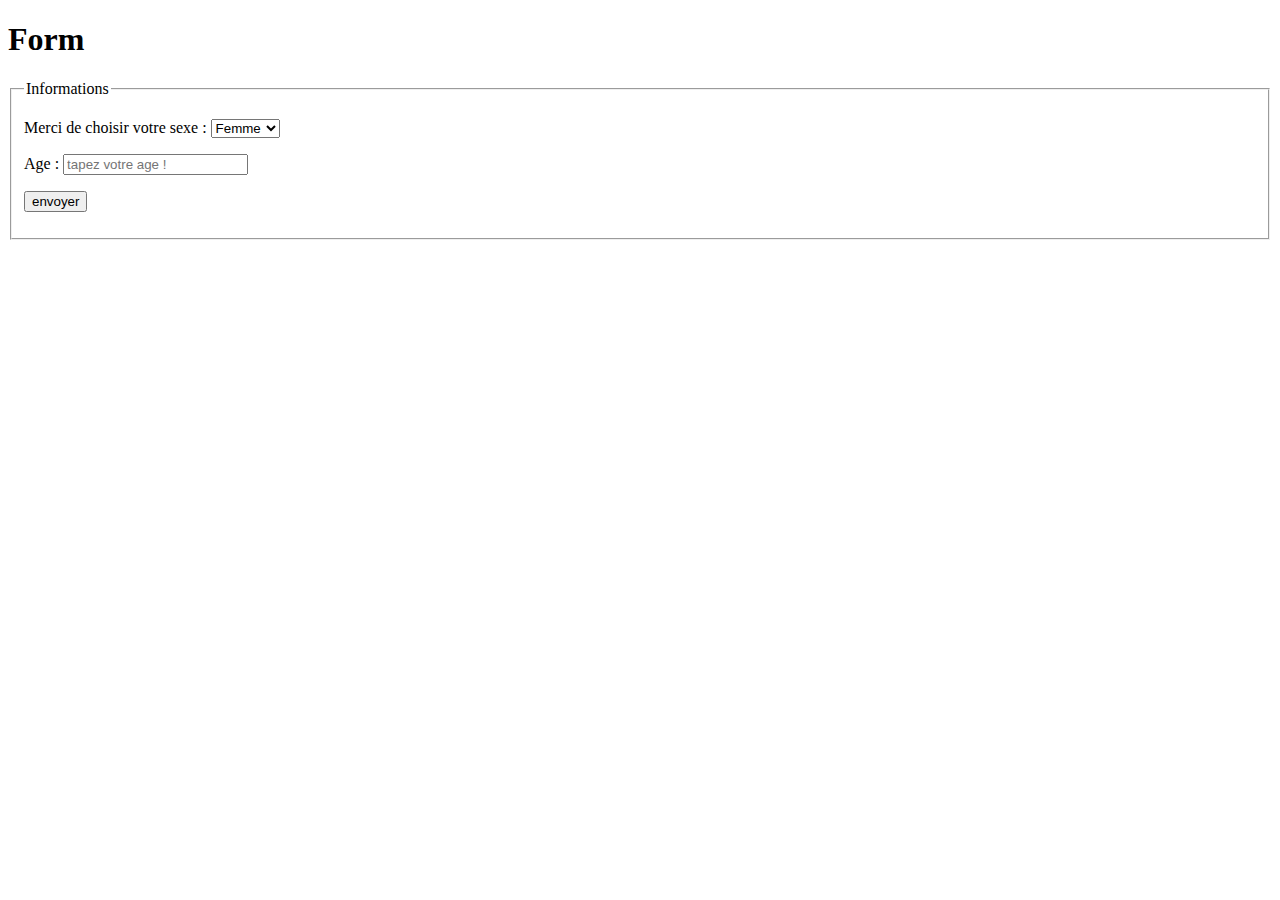
==== formulaire.html @ 90e2c8cf "modif mise en page base et renseignement du form post et modif php en html" ====
<!doctype html>
<html>
<head>
    <title>formulaire</title>
    <meta charset="UTF-8"/>
</head>

<body>
    <h1>Form</h1>
    <!--method get-->

    <!--metohd post plus securiser que GET
    le action="#" permet de renvoyer à lui même sinon on renseigne vers quel fichier envoyer-->   
    <form name="name_Form" method="POST" action="#">
        <fieldset>
            <legend>Informations</legend>
                <p>
                    <label for="Genre">Merci de choisir votre sexe : </label>

                    <select id="Genre" name="genre">
                        <option value="Femme">Femme</option>
                        <option value="Homme">Homme</option>
                    </select>
                </p>

                <p>
                    <label>Age : </label><input type="text" name="age" placeholder="tapez votre age !"/>
                </p>
            
                <p>
                    <input type="submit" name="envoyer" value="envoyer"/>
                </P>        
        </fieldset>
    </form>
</body>
</html>
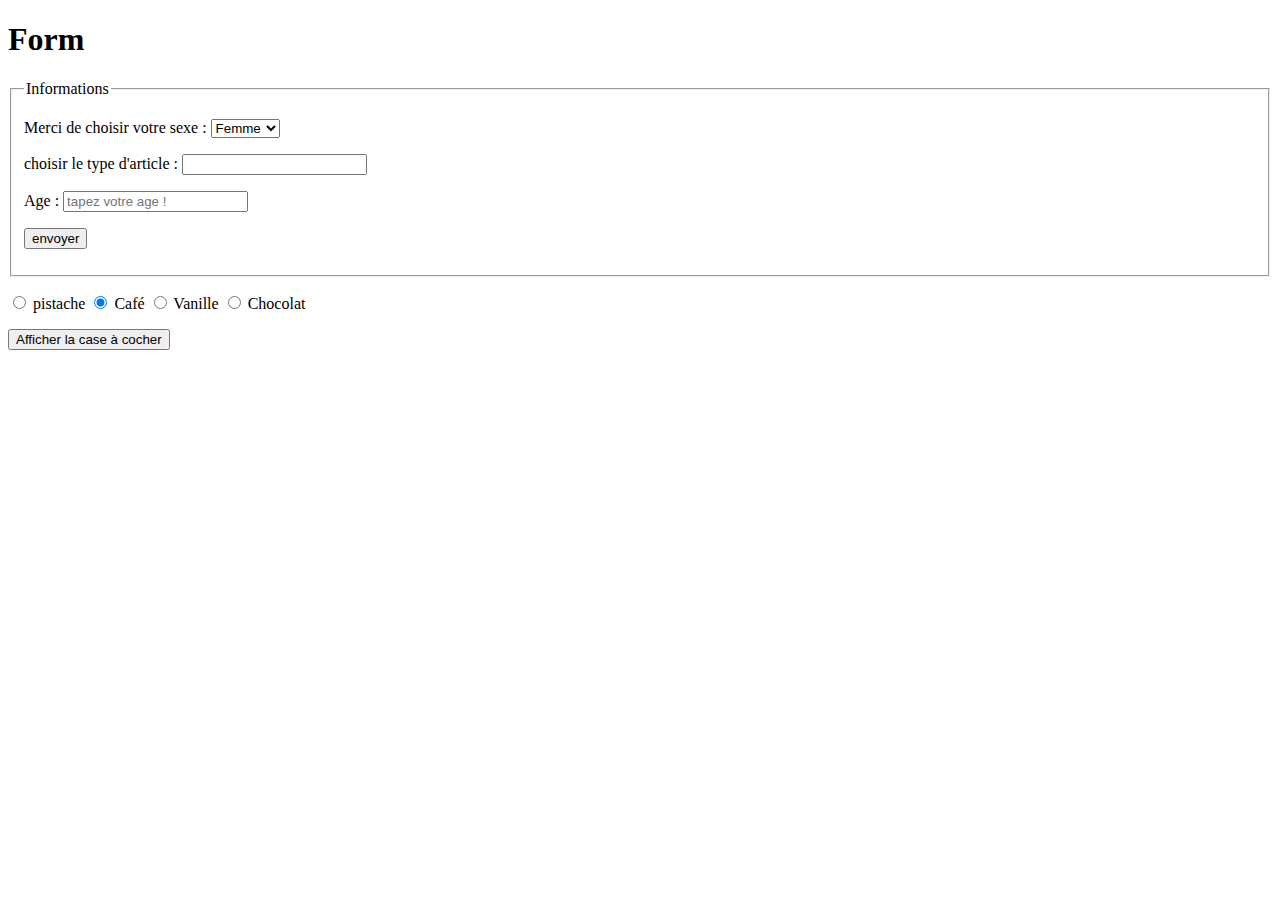
==== commit cd0f99be: "ajout de plusieurs fichiers" ====
--- a/formulaire.html
+++ b/formulaire.html
@@ -16,21 +16,49 @@
             <legend>Informations</legend>
                 <p>
                     <label for="Genre">Merci de choisir votre sexe : </label>
-
                     <select id="Genre" name="genre">
                         <option value="Femme">Femme</option>
                         <option value="Homme">Homme</option>
                     </select>
                 </p>
-
+                   <!-- Datalist ecrit à notre place et ne nous permet pas de modification sans effacer à la main -->
+               <p>
+                    <label for="Categorie">choisir le type d'article :</label>
+                    <input list="Categorie" id="Categ" name="Categ" />
+                    <datalist id="Categorie">
+                        <option value="PC">
+                        <option value="CD">
+                        <option value="DVD">
+                        <option value="Livres">
+                        <option value="Autres">
+                    </datalist>
+                </p>
                 <p>
-                    <label>Age : </label><input type="text" name="age" placeholder="tapez votre age !"/>
+                    <label>Age : </label>
+                    <input type="text" name="age" placeholder="tapez votre age !"/>
                 </p>
-            
                 <p>
                     <input type="submit" name="envoyer" value="envoyer"/>
                 </P>        
         </fieldset>
     </form>
+    <form>
+            <p>
+                <input type="radio" id="pistache" name="parfum" value="la Pistache">
+                <label for="pistache">pistache</label>
+
+                <input type="radio" id="Café" name="parfum" value="le Café" checked>
+                <label for="Café">Café</label>
+
+                <input type="radio" id="Vanille" name="parfum" value="la Vanille">
+                <label for="Vanille">Vanille</label>
+
+                <input type="radio" id="Chocolat" name="parfum" value="le Chocolat">
+                <label for="Chocolat">Chocolat</label>
+            </p>
+            <p>
+                <button type="button" name="popup" value="infoParfum" onclick="popupParfum()">Afficher la case à cocher</button>
+            </p>
+        </form>
 </body>
 </html>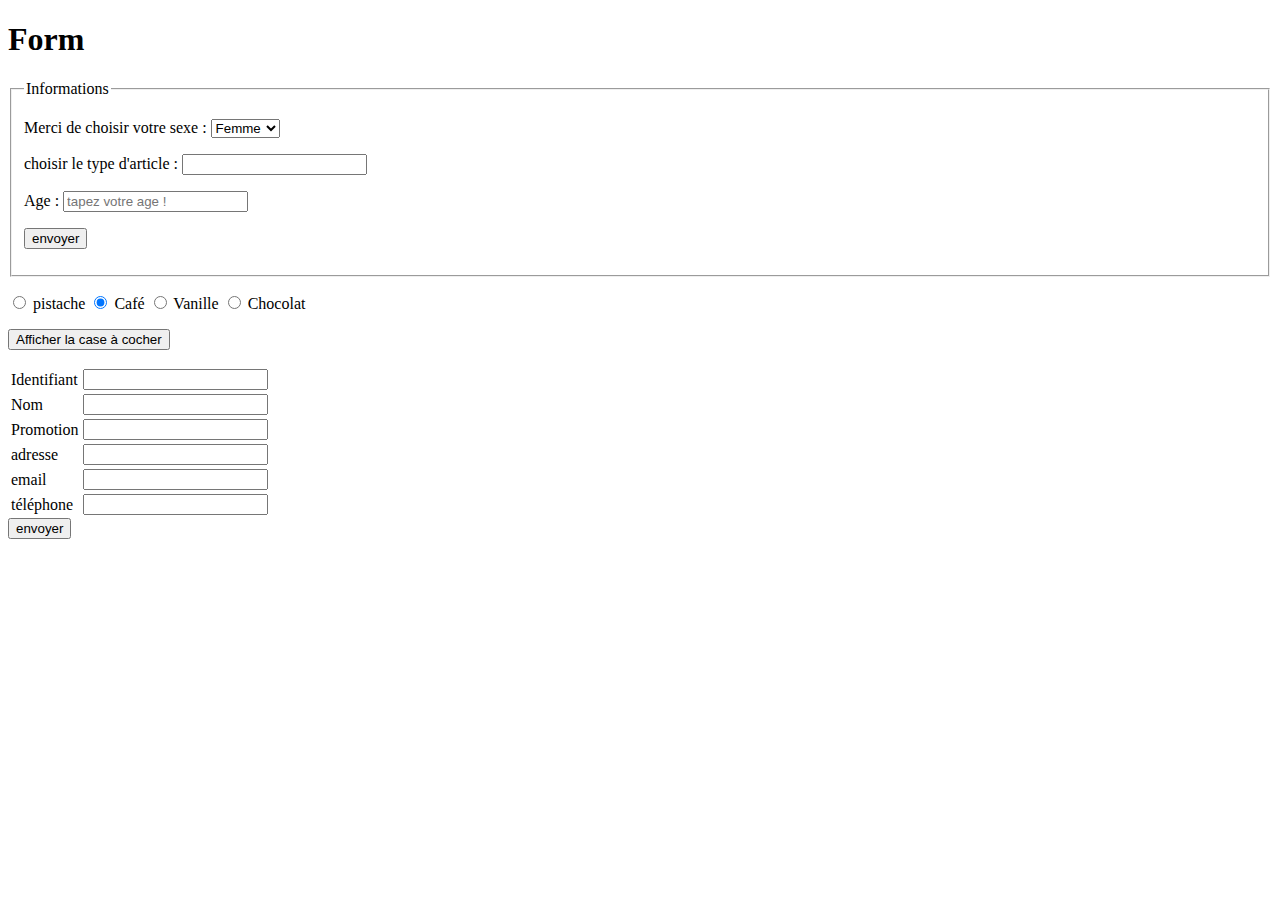
==== commit 4f226a0e: "ajout d'un formulaire sous format tableau" ====
--- a/formulaire.html
+++ b/formulaire.html
@@ -42,6 +42,7 @@
                 </P>        
         </fieldset>
     </form>
+    
     <form>
             <p>
                 <input type="radio" id="pistache" name="parfum" value="la Pistache">
@@ -60,5 +61,18 @@
                 <button type="button" name="popup" value="infoParfum" onclick="popupParfum()">Afficher la case à cocher</button>
             </p>
         </form>
+
+        <!--onSubmit="return" check()" ACTION="gagne.php"-->
+        <FORM NAME="Fcontact"  METHOD="post">
+                <TABLE>
+                    <TR><TD>Identifiant</TD><TD><INPUT TYPE="text" NAME="identite"/></TD></TR>
+                    <TR><TD>Nom</TD><TD><INPUT TYPE="text" NAME="lenom"/></TD></TR>
+                    <TR><TD>Promotion</TD><TD><INPUT TYPE="text" NAME="promotion"/></TD></TR>
+                    <TR><TD>adresse</TD><TD><INPUT TYPE="text" NAME="adr"/></TD></TR>
+                    <TR><TD>email</TD><TD><INPUT TYPE="text" NAME="Email"/></TD></TR>
+                    <TR><TD>téléphone</TD><TD><INPUT TYPE="text" NAME="tel"/></TD></TR>
+                </TABLE>
+                <INPUT TYPE="submit" name="envoyer" value="envoyer"/>
+            </FORM>
 </body>
 </html>